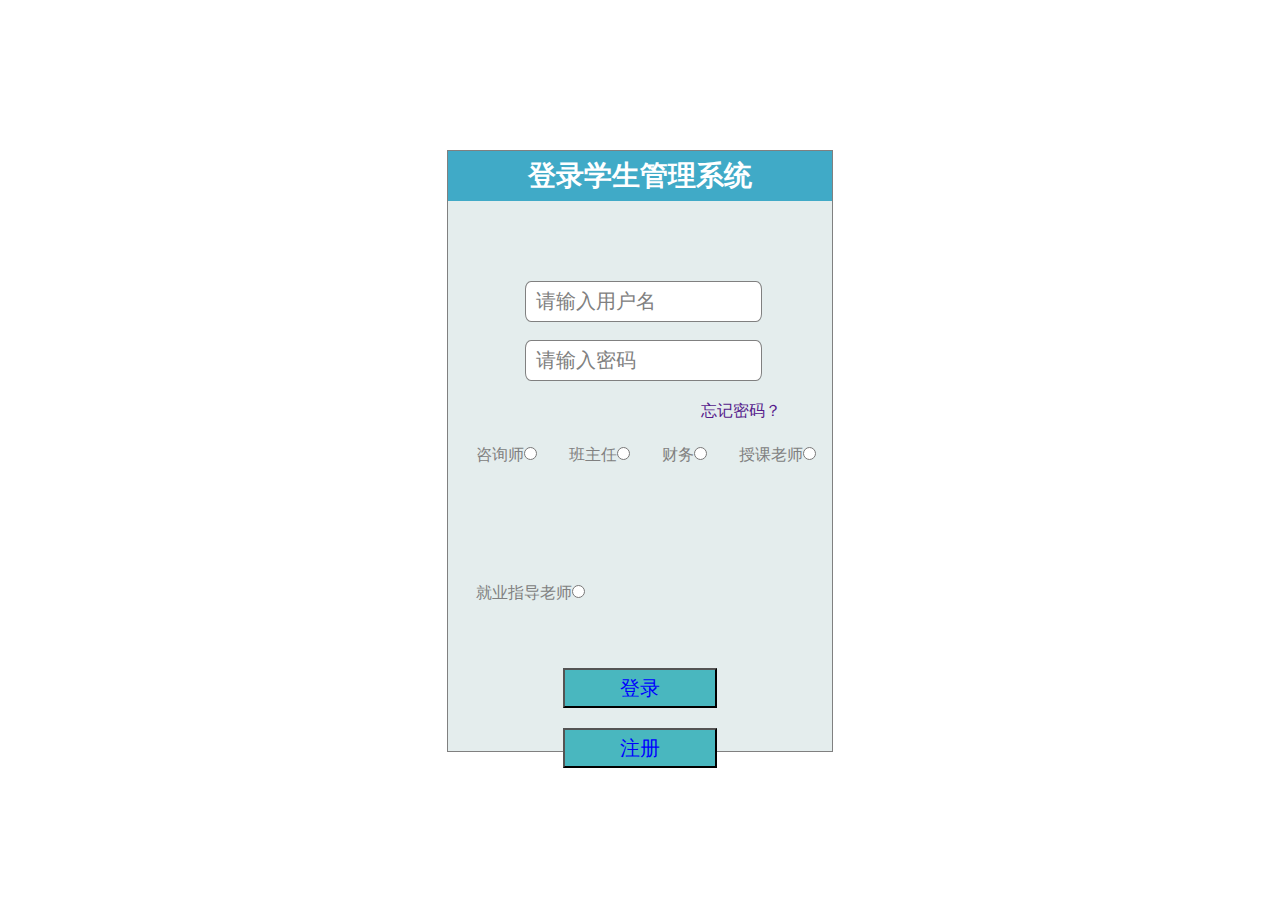
==== students/zixu/templates/denglu.html @ aac13f96 "denglu caiwu" ====
<!DOCTYPE html>
<html>
  <head>
    <meta charset="utf-8">
    <title>学生管理系统登录界面</title>
    <style media="screen">
      *{
        margin: 0;
        padding: 0;
      }

      .container form{
        width: 30%;
        height: 600px;
        margin: 150px auto;
        border: 1px solid gray;
        background: #e4eded;
      }

      .container form header{
        font-size: 28px;
        text-align: center;
        font-weight: bold;
        background-color: #40aac7;
        color: white;
        height: 50px;
        line-height: 50px;
        margin-bottom: 50px;
      }

      .container form .inp-1,.inp-2{
        width: 60%;
        height: 39px;
        line-height: 39px;
        font-size: 20px;
        position: relative;
        top: 30px;
        left: 20%;
        border: 1px solid gray;
        border-radius: 6px/8px;
        outline: none;
        font-weight: lighter;
        color: gray;
        padding-left: 5px;
      }
      .container form a{
        text-decoration: none;
        display: block;
        position: relative;
        right: -66%;
        top: 50px;
      }

      .container form label{
        margin-left: 28px;
        color: gray;
      }

      .container form input[type='radio']{
          margin-top: 75px;
          margin-bottom: 50px;
      }

      .container form input[type='submit'],
      .container form input[type='button']
      {
        width: 40%;
        height: 40px;
        font-size: 20px;
        line-height: 30px;
        background: #49b7bf;
        color: blue;
        margin-left: 30%;
        margin-top: 20px;
      }
    </style>
  </head>
  <body>
    <div class="container">
      <form action="" method="post">
      <header>登录学生管理系统</header>
    <input type="text" class="inp-1" value=" 请输入用户名"><br/><br/>
      <input type="text" class="inp-2" value=" 请输入密码"><br/>

      <a href="">忘记密码？</a>
      <label>咨询师<input type="radio" name="job" value="zixunshi"></label>
      <label>班主任<input type="radio" name="job" value="banzhuren"></label>
      <label>财务<input type="radio" name="job" value="canwu"></label>
      <label>授课老师<input type="radio" name="job" value="shoukelaoshi"></label>
      <label>就业指导老师<input type="radio" name="job" value="jiuyezhidaolaoshi"></label><br/>
      <input type="submit" value="登录">
      <input type="button" value="注册">
      </form>
    </div>
    <script>
      window.onload= function(){
        var inp1 = document.querySelector('.inp-1');
        var inp2 = document.querySelector('.inp-2');
        inp2.onclick = function(){
          this.value = '';
          this.type = "password";

        }
        inp1.onclick = function(){
          this.value = "";
        }
      }
    </script>
  </body>
</html>
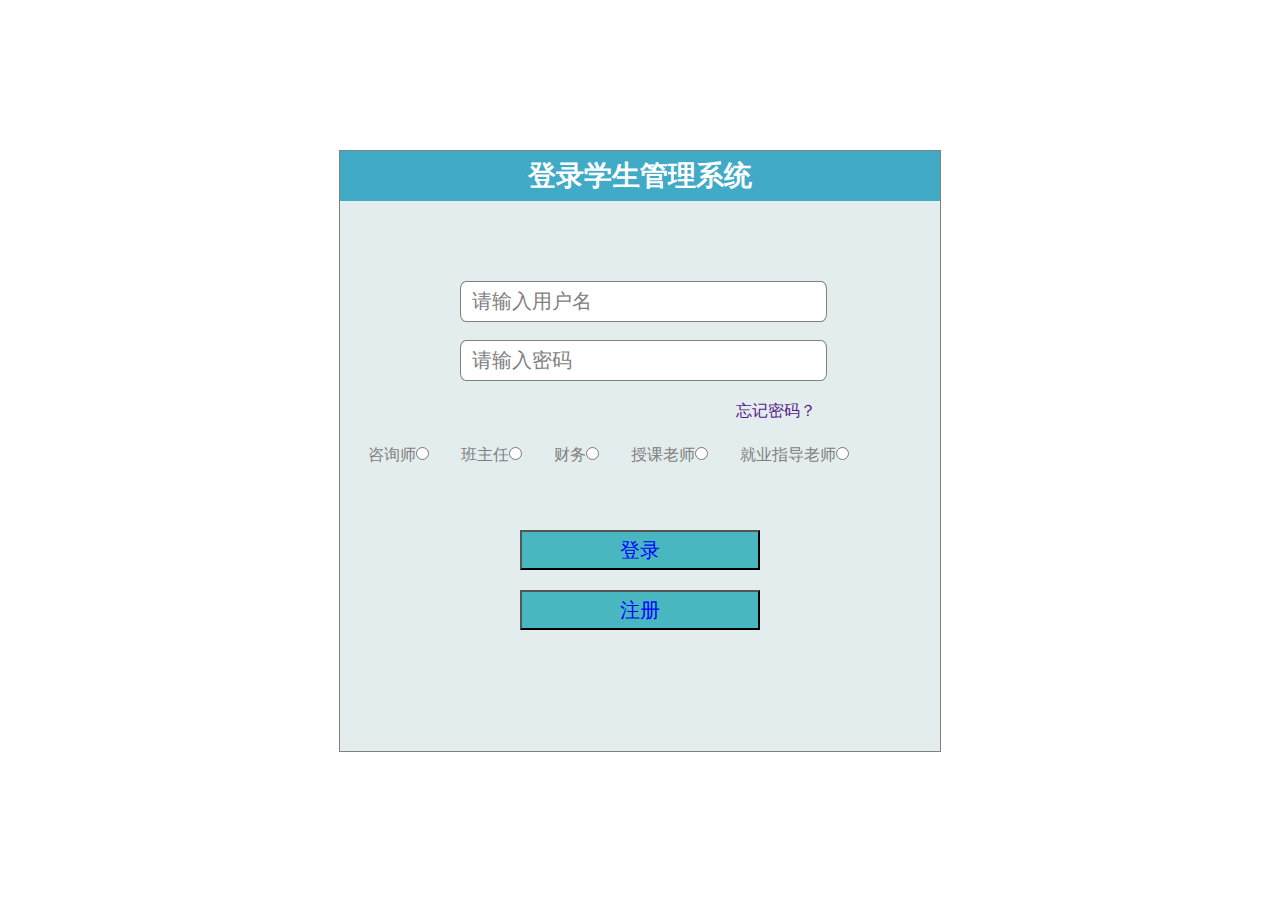
==== commit 5c93e781: "xiugai" ====
--- a/students/zixu/templates/denglu.html
+++ b/students/zixu/templates/denglu.html
@@ -10,7 +10,7 @@
       }
 
       .container form{
-        width: 30%;
+        width: 600px;
         height: 600px;
         margin: 150px auto;
         border: 1px solid gray;
